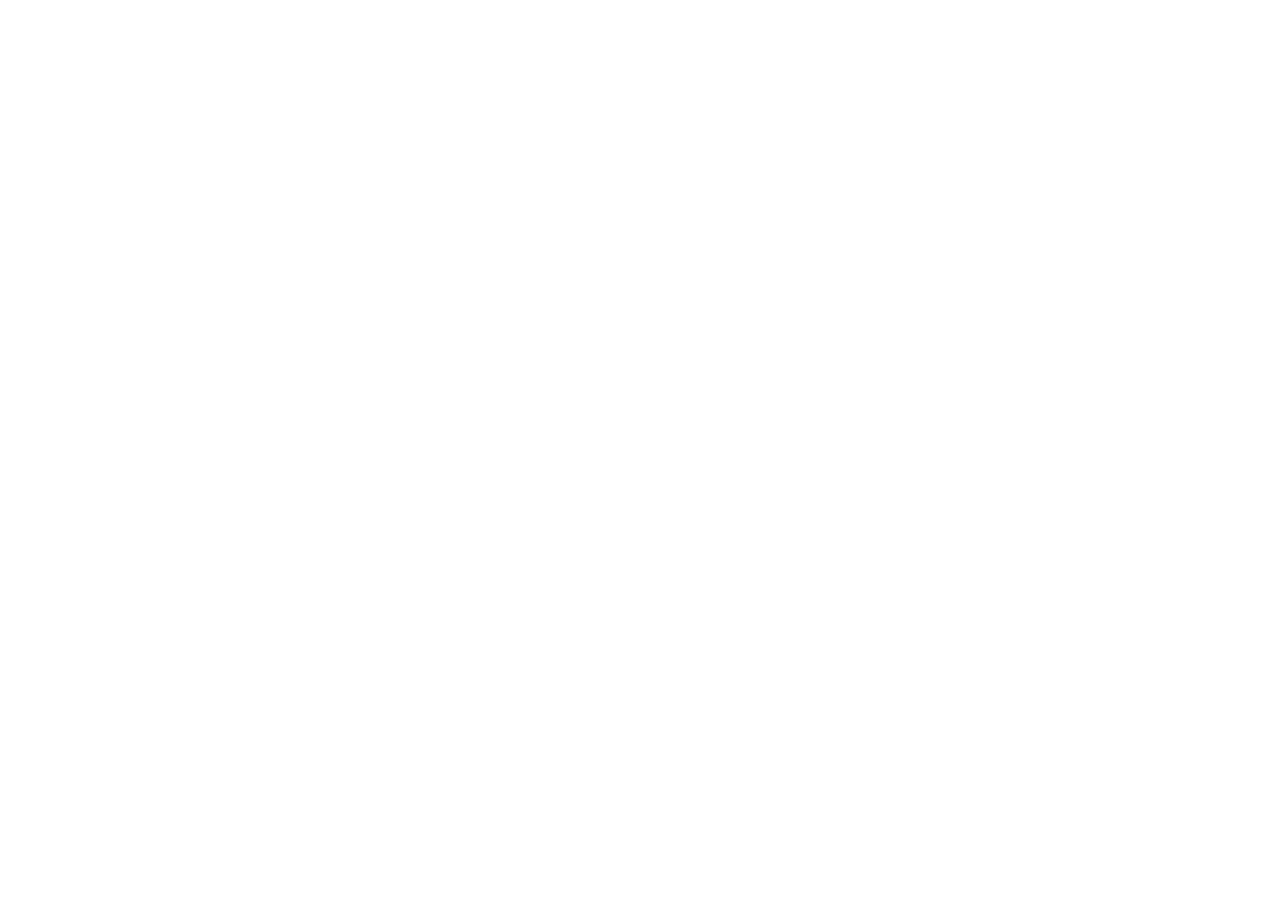
==== Lession2/demo.html @ 1923f2fa "lession2" ====
<!DOCTYPE html>
<html lang="en">
<head>
  <meta charset="UTF-8">
  <meta name="viewport" content="width=device-width, initial-scale=1.0">
  <title>Demo</title>
  <script src="demo.js"></script>
</head>
<body>
  
</body>
</html>
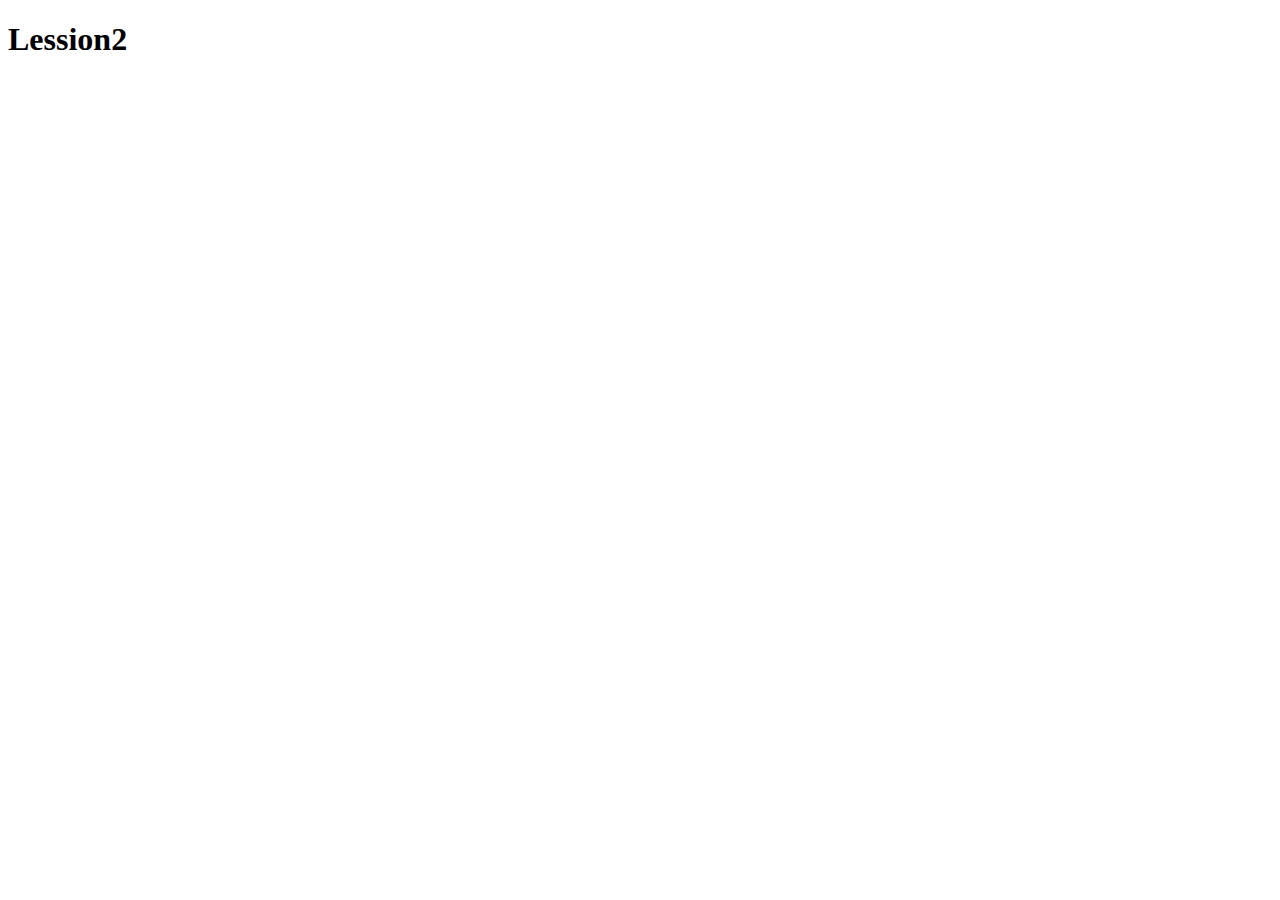
==== commit ad029c44: "lession2 final" ====
--- a/Lession2/demo.html
+++ b/Lession2/demo.html
@@ -7,6 +7,6 @@
   <script src="demo.js"></script>
 </head>
 <body>
-  
+<h1>Lession2</h1>
 </body>
 </html>